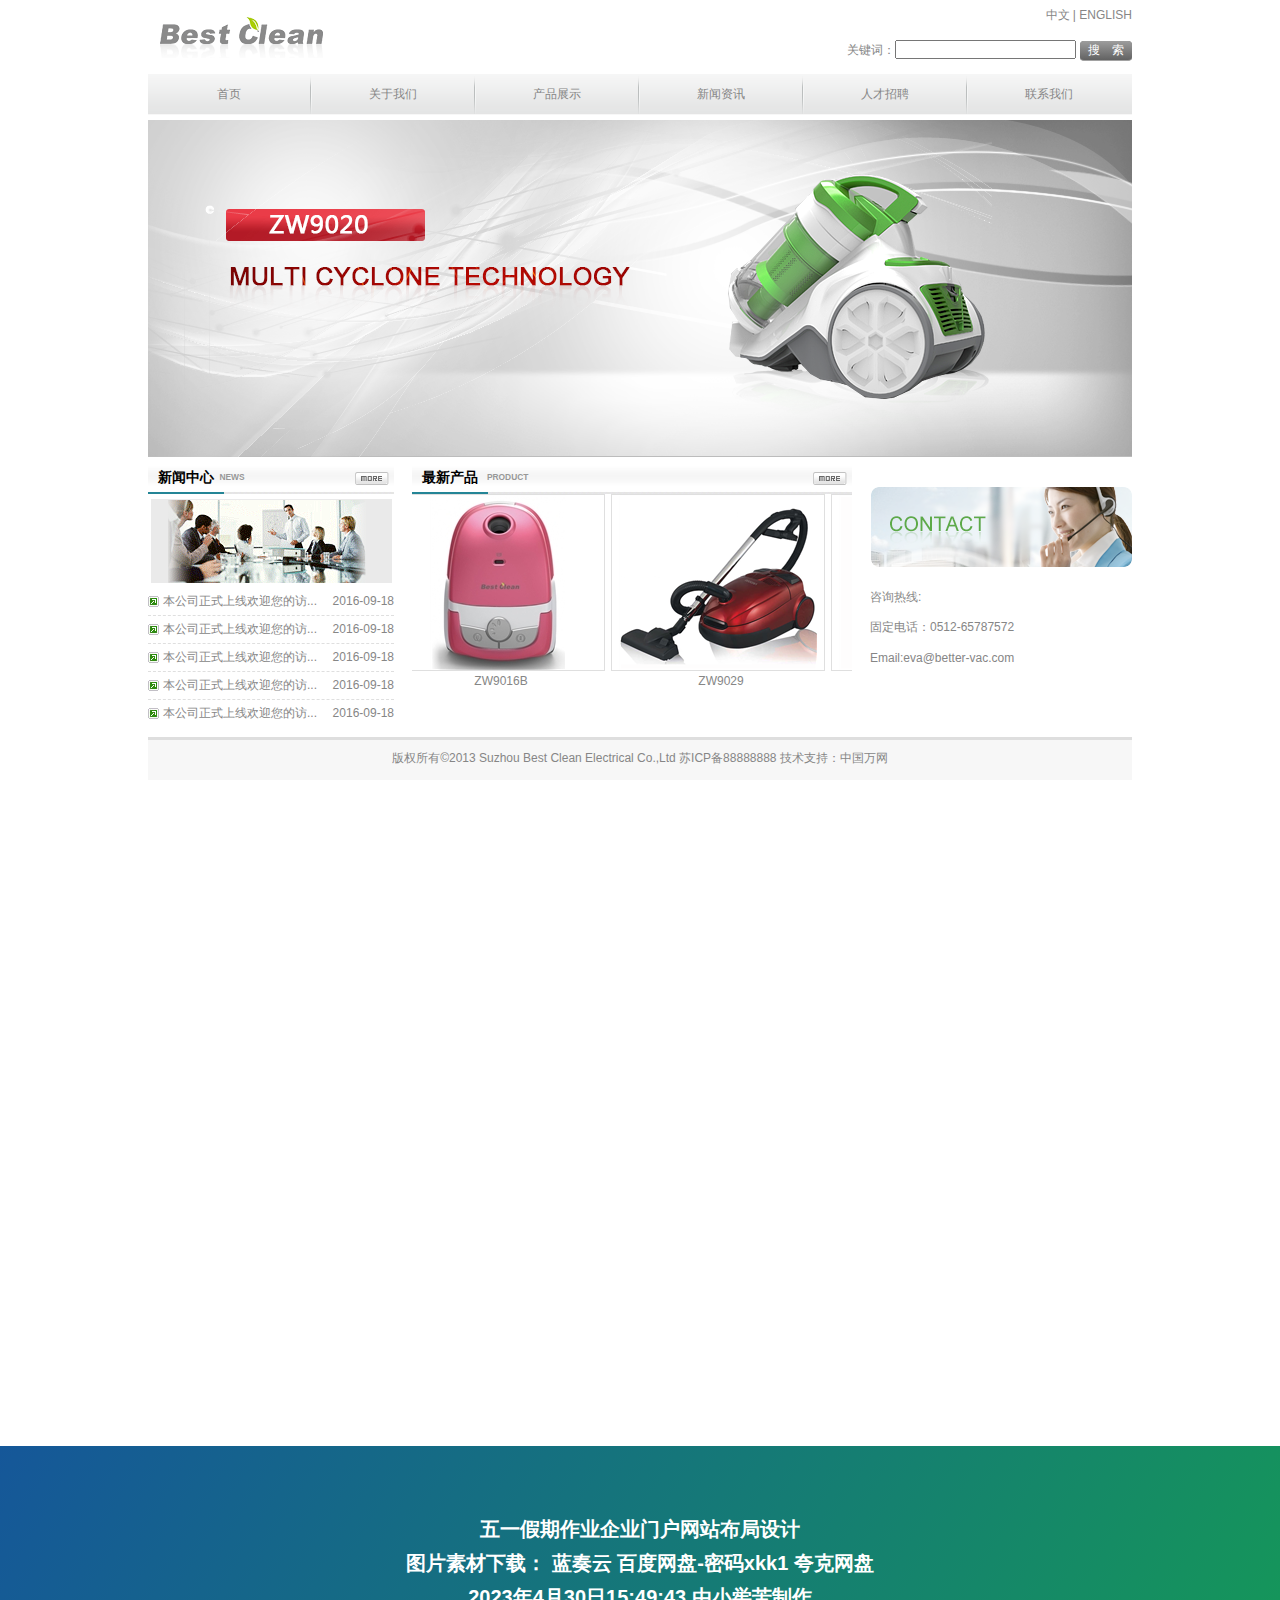
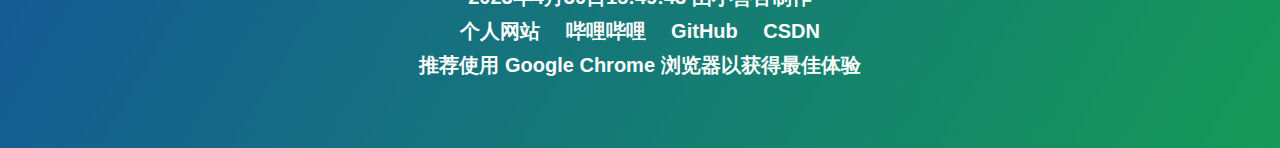
==== web/0/index.html @ 0b538861 "五一假期作业企业门户网站布局设计" ====
<!DOCTYPE html>
<html lang="zh">
<head>
    <meta charset="UTF-8">
    <meta http-equiv="X-UA-Compatible" content="IE=edge">
    <meta name="viewport" content="width=device-width, initial-scale=1.0">
    <title>苏州百特电器有限公司</title>
    <link rel="stylesheet" href="style.css">
</head>
<body>
    <!-- Header -->
    <div class="header w clearfix">
        <div class="logo"></div>
        <div class="start-search">
            <div class="start"><a href="#">中文</a> | <a href="#">ENGLISH</a></div>
            <div class="search">关键词：<input type="text"><button>搜&emsp;索</button></div>
        </div>
    </div>
    <!-- 导航栏 -->
    <div class="navbar w">
        <ul class="clearfix">
            <li><a href="#">首页</a></li>
            <li><a href="#">关于我们</a></li>
            <li><a href="#">产品展示</a></li>
            <li><a href="#">新闻资讯</a></li>
            <li><a href="#">人才招聘</a></li>
            <li><a href="#">联系我们</a></li>
        </ul>
    </div>
    <!-- banFlash -->
    <div class="banFlash w" id="banFlash" onmouseover="onBanFlash=true" onmouseleave="onBanFlash=false"></div>
    <!-- wrapper -->
    <div class="wrapper w clearfix">
        <div class="m1Container">
            <div class="title clearfix">
                <div class="content">新闻中心</div>
                <div class="encontent">NEWS</div>
                <a href="#" class="more"></a>
            </div>
            <div class="picture"></div>
            <div class="txtList">
                <ul>
                    <li><a href="#" title="本公司正式上线欢迎您的访问">本公司正式上线欢迎您的访...</a><span>2016-09-18</span></li>
                    <li><a href="#" title="本公司正式上线欢迎您的访问">本公司正式上线欢迎您的访...</a><span>2016-09-18</span></li>
                    <li><a href="#" title="本公司正式上线欢迎您的访问">本公司正式上线欢迎您的访...</a><span>2016-09-18</span></li>
                    <li><a href="#" title="本公司正式上线欢迎您的访问">本公司正式上线欢迎您的访...</a><span>2016-09-18</span></li>
                    <li><a href="#" title="本公司正式上线欢迎您的访问">本公司正式上线欢迎您的访...</a><span>2016-09-18</span></li>
                </ul>
            </div>
        </div>
        <div class="m2Container">
            <div class="title">
                <div class="content">最新产品</div>
                <div class="encontent">PRODUCT</div>
                <a href="#" class="more"></a>
            </div>
            <div class="imgList" onmouseover="moving=false" onmouseleave="moving=true">
                <ul class="clearfix" id="imgList_ul">
                    <li><a href="#" style="background-image: url(img/ZW9016B.jpg);" title="ZW9016B"></a><a href="#">ZW9016B</a></li>
                    <li><a href="#" style="background-image: url(img/ZW9029.png);" title="ZW9029"></a><a href="#">ZW9029</a></li>
                    <li><a href="#" style="background-image: url(img/ZW9016A.png);" title="ZW9016A"></a><a href="#">ZW9016A</a></li>
                    <li><a href="#" style="background-image: url(img/ZW9003.png);" title="ZW9003"></a><a href="#">ZW9003</a></li>
                    <li><a href="#" style="background-image: url(img/ZW9005.png);" title="ZW9005"></a><a href="#">ZW9005</a></li>
                    <li><a href="#" style="background-image: url(img/ZW9009.png);" title="ZW9009"></a><a href="#">ZW9009</a></li>
                    <li><a href="#" style="background-image: url(img/ZW0603.jpg);" title="ZW0603"></a><a href="#">ZW0603</a></li>
                    <li><a href="#" style="background-image: url(img/ZW0410.png);" title="ZW0410"></a><a href="#">ZW0410</a></li>
                    <li><a href="#" style="background-image: url(img/ZW9005A%20with%20motorised%20brush.jpg);" title="ZW9005A with motorised brush"></a><a href="#">ZW9005A with motorised brush</a></li>
                    <li><a href="#" style="background-image: url(img/ZT0801.jpg);" title="ZT0801"></a><a href="#">ZT0801</a></li>
                    <li><a href="#" style="background-image: url(img/ZW9016B.jpg);" title="ZW9016B"></a><a href="#">ZW9016B</a></li>
                    <li><a href="#" style="background-image: url(img/ZW9029.png);" title="ZW9029"></a><a href="#">ZW9029</a></li>
                </ul>
            </div>
        </div>
        <div class="m3Container">
            <div class="picture"></div>
            <div class="content">
                <p>咨询热线:</p>
                <p>固定电话：0512-65787572</p>
                <p>Email:eva@better-vac.com</p>
            </div>
        </div>
    </div>
    <!-- footer -->
    <div class="footer w">版权所有&copy;2013 Suzhou Best Clean Electrical Co.,Ltd 苏ICP备88888888 技术支持：<a href="http://z2china.com/" target="_blank" rel="noopener noreferrer">中国万网</a></div>
    <script>
        var moving = true;
        var imgList_ul = document.getElementById("imgList_ul");
        var imgList_ul_right = 0;
        function move_imgList_ul() {
            if (moving) {
                imgList_ul.style.right = ++imgList_ul_right + "px";
                if (imgList_ul_right == 2200) {
                    imgList_ul_right = 0;
                }
            }
            setTimeout(move_imgList_ul, 35);
        }
        move_imgList_ul();

        var banFlash_div = document.getElementById("banFlash");
        var banFlash_picture_index = 1;
        var banFlash_picture_list = ["b1.png", "b2.png", "b3.png", "b4.jpg", "b5.jpg"];
        var onBanFlash = false;
        function change_banFlash_picture() {
            if (!onBanFlash) {
                banFlash_div.style.backgroundImage = "url(img/" + banFlash_picture_list[banFlash_picture_index] + ")";
                banFlash_picture_index++;
                if (banFlash_picture_index >= banFlash_picture_list.length) {
                    banFlash_picture_index = 0;
                }
            }
            setTimeout(change_banFlash_picture, 2500);
        }
        change_banFlash_picture();
    </script>
    <div id="author_info" style="margin-top: 666px;padding: 66px 10px; color: #fff; text-align: center; background-color: #159957; background-image: linear-gradient(120deg, #155799, #159957);">
        <p style="font-size: 20px; font-weight: bold;">
            五一假期作业企业门户网站布局设计<br />
            图片素材下载：
                <a href="https://xiaokuku.lanzout.com/i2hed0ubegwj" target="_blank" style="color: white;">蓝奏云</a> 
                <a href="https://pan.baidu.com/s/1jsRneQ7a6jZZILr2fkojCQ?pwd=xkk1" target="_blank" style="color: white;">百度网盘-密码xkk1</a> 
                <a href="https://pan.quark.cn/s/90e1cee55335" target="_blank" style="color: white;">夸克网盘</a>
            <br/>
            <a href="https://xkk1.github.io" target="_blank" style="color: white;">2023年4月30日15:49:43 由小喾苦制作</a><br />
            <a href="https://xkk1.github.io" target="_blank" style="color: white;">个人网站</a>&emsp;
            <a href="https://space.bilibili.com/513689605" target="_blank" style="color: white;">哔哩哔哩</a>&emsp;
            <a href="https://github.com/xkk1" target="_blank" style="color: white;">GitHub</a>&emsp;
            <a href="https://blog.csdn.net/qq_55207049" target="_blank" style="color: white;">CSDN</a><br />
            <a href="https://www.google.cn/chrome/" target="_blank" style="color: white;">推荐使用 Google Chrome 浏览器以获得最佳体验</a>
        </p>
    </div>
</body>
</html>
---- web/0/style.css ----
/* CSS 初始化 */
/* 清除元素默认的内外边距 */
* {
    margin: 0;
    padding: 0;
}
/* 清除列表样式 */
li {
	list-style: none;
}
/* 声明清除浮动的样式 */
.clearfix:before,
.clearfix:after {
    content: "";
    display: table;
}
.clearfix:after {
    clear: both;
}
.clearfix {
    *zoom: 1; /* IE6、IE7专门清除浮动样式 */
}
body {
    min-width: 984px;
    color: #868686;
    font: 12px/1.7 Arial;
}
a {
    color: #868686;
    text-decoration: none;
}
a:hover {
    color: rgb(191, 0, 0);
}
/* 版心 */
.w {
	width: 984px;
	margin-left: auto;
    margin-right: auto;
}
.header {
    clear: both;
}
.logo {
    float: left;
    margin-top: 16px;
    margin-bottom: 16px;
    background-image: url(img/logo.png);
    width: 199px;
    height: 42px;
}
.start-search {
    margin-bottom: 1px;
}
.start-search .start {
    margin-top: 5px;
    text-align: right;
}
.start-search .search {
    text-align: right;
    margin-top: 15px;
}
.start-search .search button {
    font-size: 12px;
    margin-left: 4px;
    padding: 1px 8px 1px 8px;
    border: none;
    border-radius: 4px;
    color: white;
    background-color: #777;
    background-image: linear-gradient(180deg, #9D9D9D, #626262);
    border-bottom: 1px solid #A2A2A2;
}
/* 导航栏 */
.navbar {
    background: url(img/navABg.png) left center repeat-x;
}
.navbar>ul>li {
    width: 162px;
    float: left;
    padding-left: 2px;
    text-align: center;
    background-color: #E5E6E6;
    background: url(img/navLibg.png) left center no-repeat;
}
.navbar>ul>li:first-child {
    padding-left: 0;
    background: none;
}
.navbar>ul>li>a {
    line-height: 41px;
}
/* banFlash */
.banFlash {
    width: 984px;
    height: 337px;
    margin-top: 5px;
    margin-bottom: 5px;
    background-image: url(img/b2.png);
    transition-duration: 1s;
    -webkit-transition-duration: 1s;
    -moz-transition-duration: 1s;
    -o-transition-duration: 1s;
}
/* wrapper */
.wrapper>div {
    float: left;
}
.wrapper>div>.title {
    height: 32px;
    line-height: 30px;
    background: url(img/mmBg.png) repeat-x;
    padding: 0 5px 0 0;
}
.wrapper>div>.title>.content {
    background: none;
    height: 30px;
    border-bottom: #248596 2px solid;
    float: left;
    padding-right: 10px;
    padding-left: 10px;
    font-family: arial,helvetica,sans-serif;
    font-size: 14px;
    font-weight: bold;
    color: #000;
}
.wrapper>div>.title>.encontent {
    background: none;
    height: 30px;
    float: left;
    margin-left: -10px;
    font-family: arial,helvetica,sans-serif;
    /* font-size: 6px; */
    transform: scale(0.7); /* 用缩放来解决字体不能设置更小的问题 */
    font-weight: bold;
    color: #989898;
}
.wrapper>div>.title>a.more {
    float: right;
    margin-top: 10px;
    width: 34px;
    height: 13px;
    background-image: url(img/more.png);
}
.m1Container {
    width: 246px;
}
/* m1Container */
.m1Container>.picture {
    margin: 5px auto;
    width: 241px;
    height: 84px;
    background: url(img/newPictrue.png) no-repeat;
}
.wrapper>div>.txtList>ul>li>a {
    background: url(img/2.gif) left center no-repeat;
    padding-left: 15px;
}
.wrapper>div>.txtList>ul>li>span {
    float: right;
}
.wrapper>div>.txtList>ul>li {
    height: 27px;
    line-height: 27px;
    border-top: #dfdfdf 1px dashed;
}
.wrapper>div>.txtList>ul>li:first-child {
    border-top: none;
}
/* m2Container */
.m2Container {
    width: 440px;
    margin-left: 18px;
}
.imgList {
    overflow: hidden;
}
.imgList>ul {
    position: relative;
    right: 0px;
    width: 2860px;
}
.imgList>ul>li {
    float: left;
    width: 220px;
}
.imgList>ul>li>a:first-child {
    display: table-cell;
    width: 212px;
    height: 175px;
    border: 1px solid #DFDFDF;
    background-image: url(img/ZT0801.jpg);
    background-repeat: no-repeat;
    background-position: center center;

}
.imgList>ul>li>a:last-child {
    display: block;
    text-align: center;
}
/* m3Container */
.m3Container {
    width: 262px;
    margin-left: 18px;
}
.m3Container>.picture {
    margin: 25px auto 20px auto;
    width: 261px;
    height: 80px;
    background: url(img/contactPicture.png) no-repeat;
}
.m3Container>.content>p {
    margin: 10px 0;
}
/* footer */
.footer {
    text-align: center;
    border-top: #dedede 3px solid;
    background: #f7f7f7;
    margin-top: 10px;
    height: 40px;
    line-height: 36px;
}
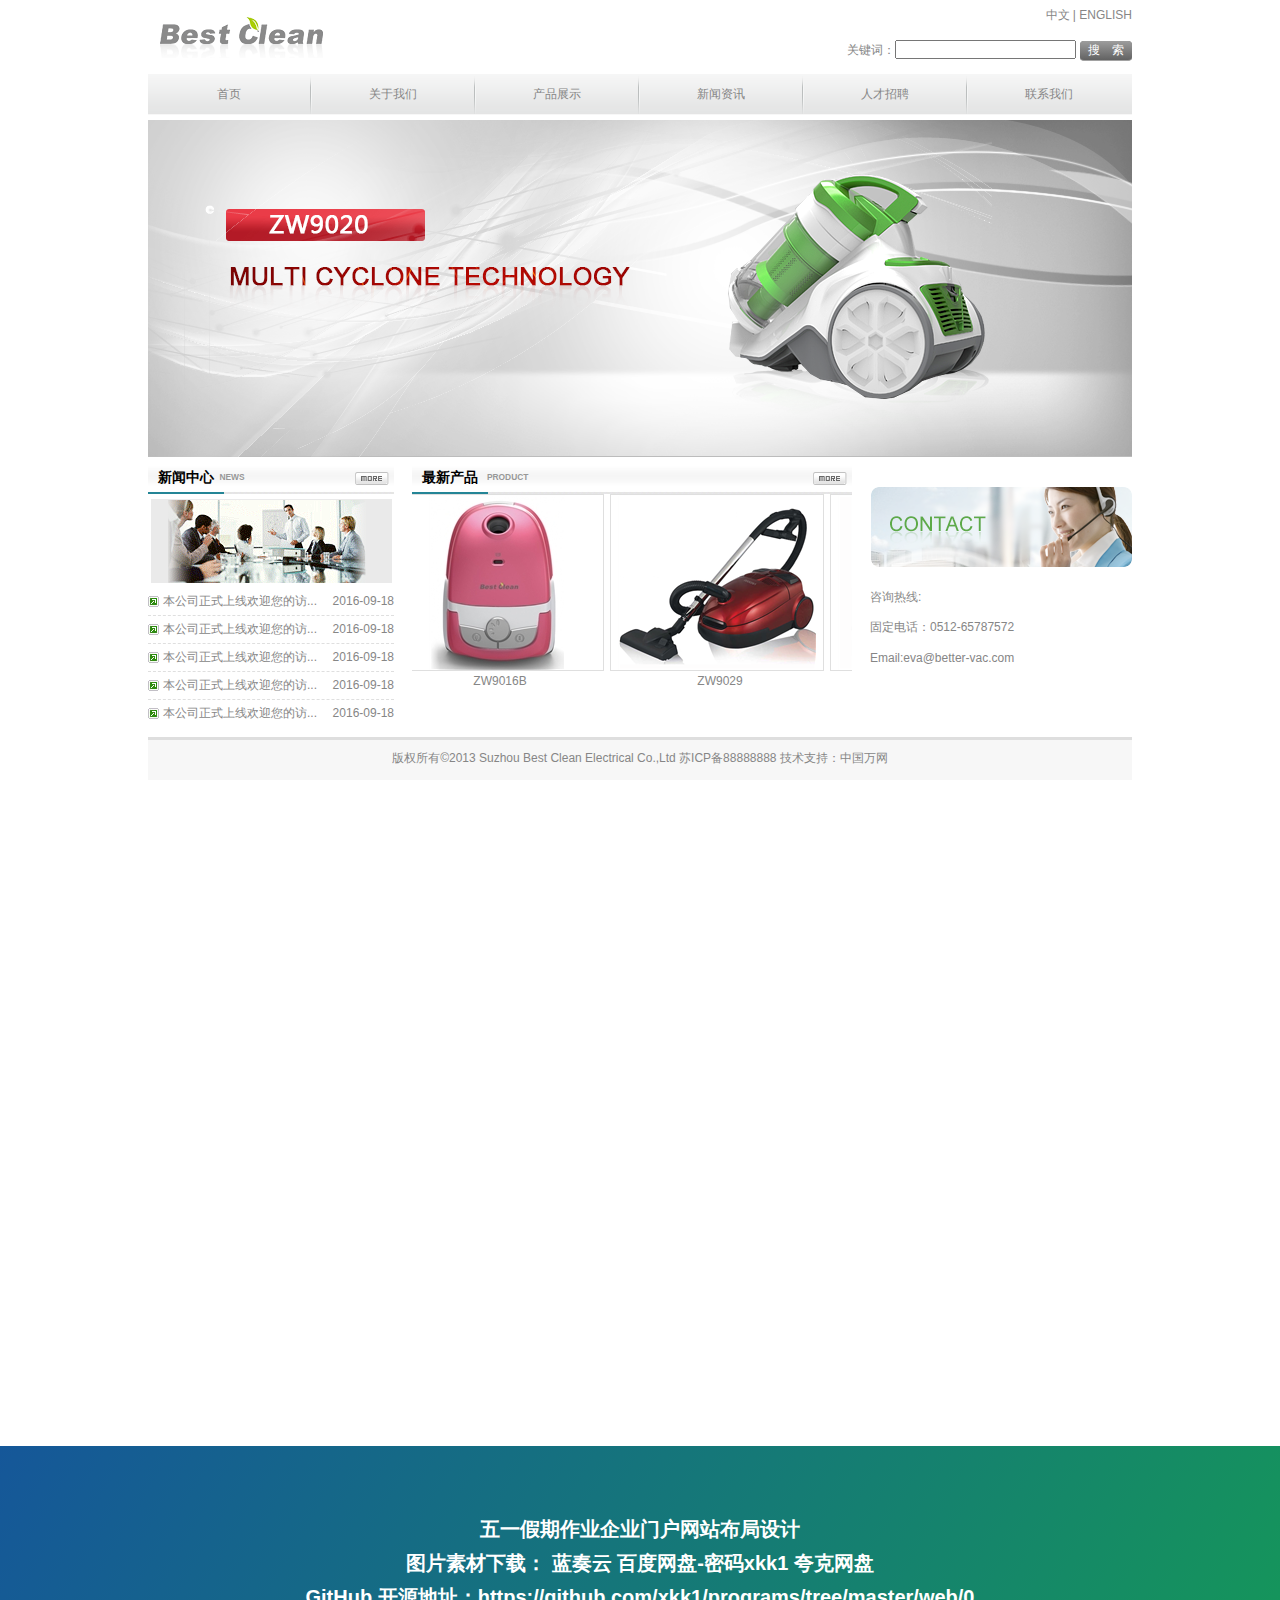
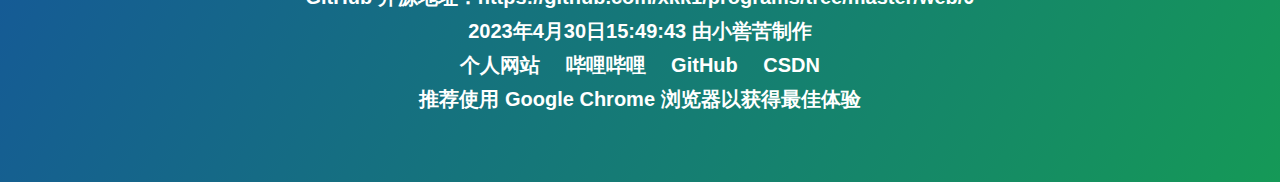
==== commit 6723104d: "增加 GitHub 开源地址" ====
--- a/web/0/index.html
+++ b/web/0/index.html
@@ -121,6 +121,7 @@
                 <a href="https://pan.baidu.com/s/1jsRneQ7a6jZZILr2fkojCQ?pwd=xkk1" target="_blank" style="color: white;">百度网盘-密码xkk1</a> 
                 <a href="https://pan.quark.cn/s/90e1cee55335" target="_blank" style="color: white;">夸克网盘</a>
             <br/>
+            <a href="https://github.com/xkk1/programs/tree/master/web/0" target="_blank" style="color: white;">GitHub 开源地址：https://github.com/xkk1/programs/tree/master/web/0</a><br/>
             <a href="https://xkk1.github.io" target="_blank" style="color: white;">2023年4月30日15:49:43 由小喾苦制作</a><br />
             <a href="https://xkk1.github.io" target="_blank" style="color: white;">个人网站</a>&emsp;
             <a href="https://space.bilibili.com/513689605" target="_blank" style="color: white;">哔哩哔哩</a>&emsp;
@@ -130,4 +131,4 @@
         </p>
     </div>
 </body>
-</html>+</html>
